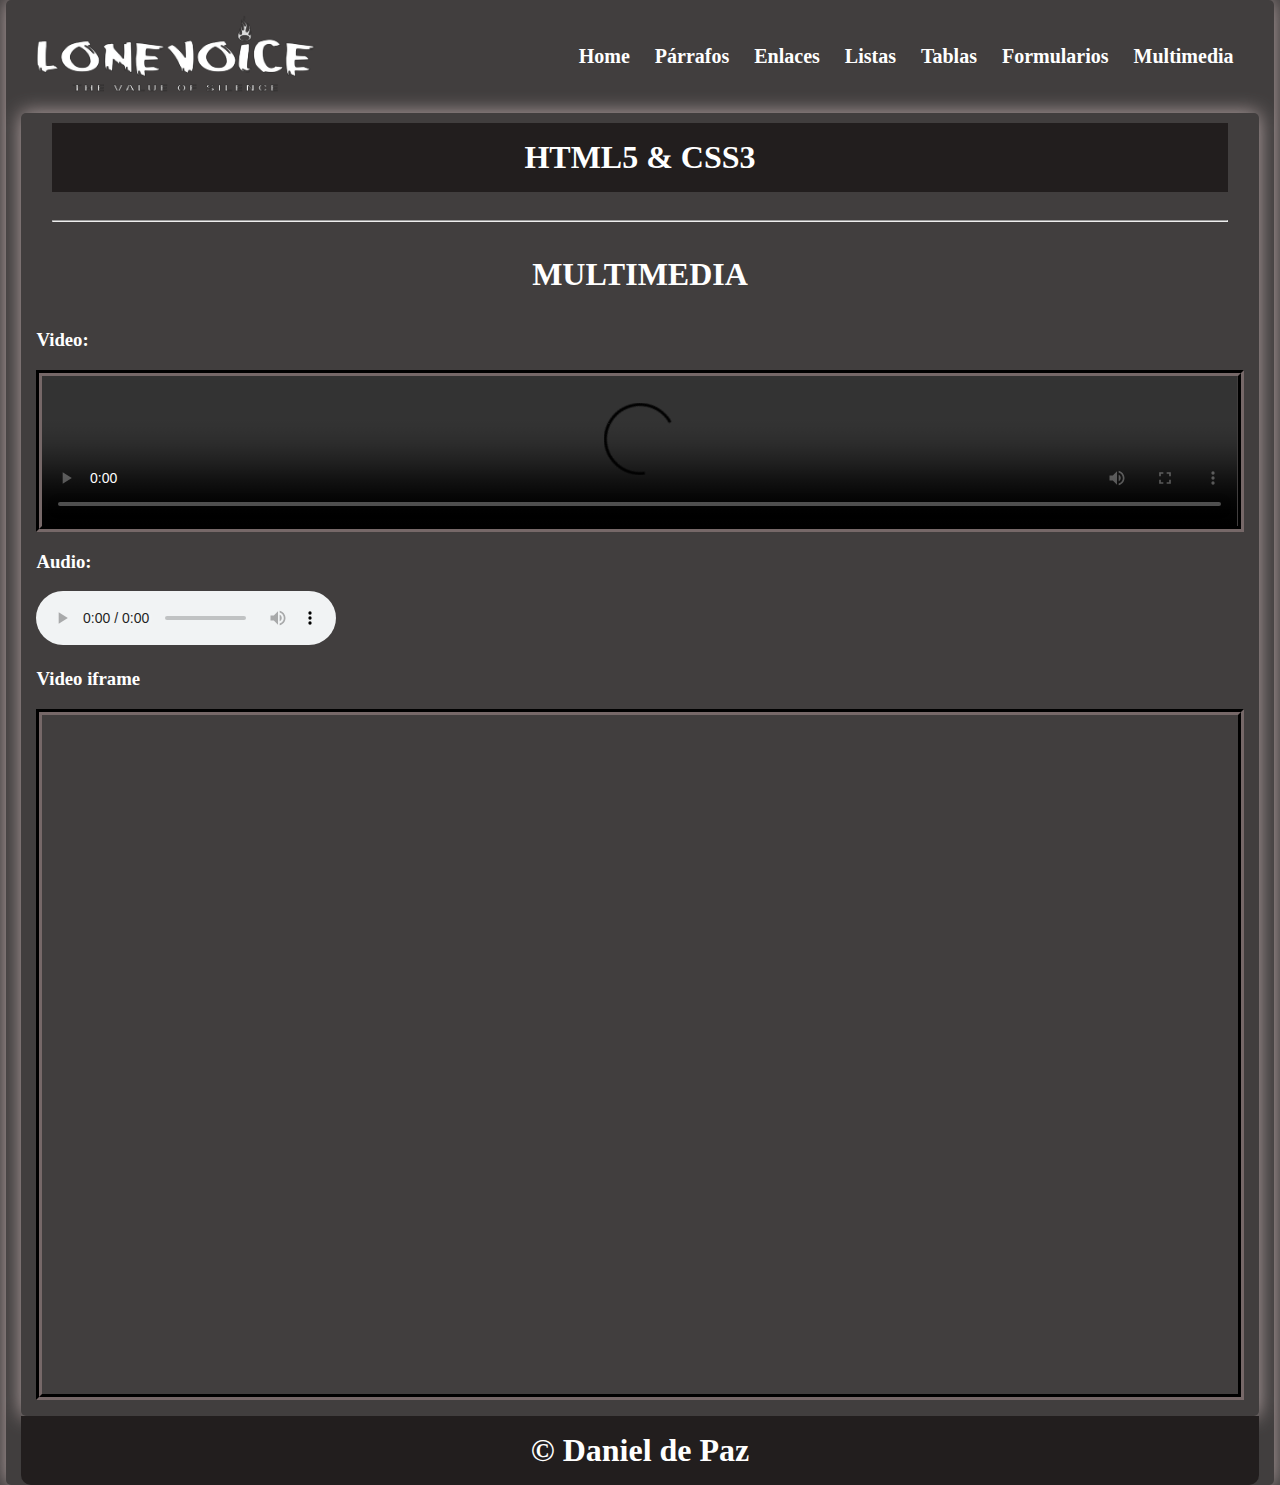
==== multimedia.html @ 5f7b1f2e "final" ====
<!DOCTYPE html>
<html lang="en">

<head>
    <meta charset="UTF-8">
    <meta name="viewport" content="width=device-width, initial-scale=1.0">
    <title>Curso HTML5-CSS3</title>
    <link rel="stylesheet" href="css/style.css">
</head>

<body style="background-color: #413e3e;">
    <div class="container shadow">
        <header>
            <div class="row align-items-center">
                <div class="col-3"><img src="img/LONEVOICE.png" alt="logo" width="280"></div>
                <div class="col-9">
                    <span id="btnmenu" onclick="opendrawer()">&#9776;</span>
                    <nav id="menu">
                        <ul class="text-right">
                            <li>
                                <a href="index.html">
                                    <strong>Home</strong>
                                </a>
                            </li>
                            <li>
                                <a href="parrafos.html">
                                    <strong>Párrafos</strong>
                                </a>
                            </li>
                            <li>
                                <a href="enlaces.html">
                                    <strong>Enlaces</strong>
                                </a>
                            </li>
                            <li>
                                <a href="listas.html">
                                    <strong>Listas</strong>
                                </a>
                            </li>
                            <li>
                                <a href="tablas.html">
                                    <strong>Tablas</strong>
                                </a>
                            </li>
                            <li>
                                <a href="formularios.html">
                                    <strong>Formularios</strong>
                                </a>
                            </li>
                            <li>
                                <a href="multimedia.html">
                                    <strong>Multimedia</strong>
                                </a>
                            </li>
                        </ul>
                    </nav>
                </div>
            </div>
        </header>
        <main class="shadow">
            <div class="px-3">
                <h1 class="text-center bg-azul-o text-white py-3">HTML5 & CSS3</h1>
            </div>
            <div class="px-3">
                <hr>
            </div>
            <div class="py-3">
                <div id="multimedia">
                    <h1 class="text-center">MULTIMEDIA</h1><br>
                    <h3>Video:</h3>
                    <video controls autoplay class="video1" width="100%">
                        <source src="recursos/Y2meta.app-(3) UN PASEO POR OLIAS DEL REY..TOLEDO-(1080p).mp4"
                            type="video/mp4">
                        <source src="recursos/Y2meta.app-(3) UN PASEO POR OLIAS DEL REY..TOLEDO-(1080p).webm"
                            type="video/webm">
                        <source src="recursos/Y2meta.app-(3) UN PASEO POR OLIAS DEL REY_TOLEDO-(1080p).ogv"
                            type="video/ogv">
                    </video>
                    <h3>Audio:</h3>
                    <audio controls>
                        <source src="" type="audio/ogg">
                        <source src="" type="audio/mp3">
                        <source src="" type="audio/mpeg">
                    </audio>
                    <h3>Video iframe</h3>
                    <div class="embed-container">
                        <iframe src="https://www.youtube.com/embed/vGro7g1TL5M?si=52CCBrSjaSa8CAzc"
                            title="YouTube video player" frameborder="0"
                            allowfullscreen></iframe>
                    </div>
                </div>

            </div>
        </main>
        <footer>
            <h1 class="bg-azul-o text-center text-white py-3">&copy; Daniel de Paz</h1>
        </footer>
    </div>
    <script>
        function opendrawer() {
            document.getElementById('menu').style.display = 'block';
            document.getElementById('menu').style.witdh = '100%';
        }
    </script>
</body>

</html>
---- css/style.css ----
body {
    margin: 0;
}

* {
    box-sizing: border-box;
    color: rgb(255, 255, 255);
}

/* For desktop: */
.container {
    width: 99%;
    margin: 0 auto;
}

/* For mobile: */
@media screen and (max-width: 1000px) {
    .container {
        width: 100%;
    }
}

/* For desktop: */
.row {
    display: flex;
    justify-content: space-between;
    align-items: center;
}

/* For mobile: */
@media screen and (max-width: 1000px) {
    .row {
        flex-wrap: wrap;
    }
}

.justify-content-between {
    justify-content: space-between;
}

.align-items-center {
    align-items: center;
}

/* For desktop: */
.col-1 {
    width: 8.33%;
}

.col-2 {
    width: 16.66%;
}

.col-3 {
    width: 15%;
}

.col-4 {
    width: 33.33%;
}

.col-5 {
    width: 41.66%;
}

.col-6 {
    width: 50%;
}

.col-7 {
    width: 58.33%;
}

.col-8 {
    width: 66.66%;
}

.col-9 {
    width: 75%;
}

.col-10 {
    width: 83.33%;
}

.col-11 {
    width: 91.66%;
}

.col-12 {
    width: 100%;
}

/* For mobile: */
@media only screen and (max-width: 1000px) {
    [class*="col-"] {
        width: 100%;
    }
}

/* For desktop: */
[class*="col-"] {
    padding: 15px;
}

.shadow {
    box-shadow: 0 0 20px rgb(184, 167, 167);
    border-radius: 5px;
    padding: 0 15px;
}

.img-shadow {
    box-shadow: 0 0 20px rgb(0, 0, 0);
    border-radius: 5px;
    margin-bottom: 30px;
}

nav ul {
    padding: 0;
    margin: 0;
    list-style-type: none;
}

nav li {
    display: inline;
    padding: 10px;
    font-size: 20px;
}

/* For mobile: */
@media screen and (max-width: 1000px) {
    nav li {
        display: flex;
        justify-content: center;
        font-size: 30px;
    }

    nav ul {
        background-color: rgb(231, 219, 219);
    }
}

nav li a {
    color: rgb(0, 0, 0);
}

nav li:hover {
    background-color: rgb(110, 104, 104);
}

.text-right {
    text-align: right;
}

a {
    text-decoration: none;
}

.text-center {
    text-align: center;
    color: white;
}

.py-3 {
    padding: 16px 0;
}

.px-3 {
    padding: 10px 16px;
}

.p-3 {
    padding: 16px;
}

.bg-azul-o {
    background-color: rgb(34, 30, 30);
}

.bg-azul-c {
    background-color: rgb(240, 249, 252);
}

.text-white {
    color: white;
}

footer h1 {
    border-bottom-left-radius: 10px;
}

footer h1 {
    border-bottom-right-radius: 10px;
}

h1 {
    margin: 0;
}

#btnmenu {
    font-size: 40px;
    display: none;
}

/* For mobile: */
@media screen and (max-width: 1000px) {
    #btnmenu {
        display: inline;
        justify-content: center;
    }

    #menu {
        display: none;
    }
}

@media screen and (max-width: 1600px) and (min-width: 1000px) {
    #menu {
        display: block;
    }
}

#home {
    text-align: center;
}

#enlaces {
    text-align: center;
}

.btns a {
    color: black;
    text-transform: uppercase;
}

#listas h2 {
    text-decoration: underline;
}

#listaoc ol {
    list-style-type: upper-alpha;
}

#listaoc ol ol {
    list-style-type: upper-roman;
}

#listaotc ol {
    list-style-type: lower-alpha;
}

#listaotc ol ol {
    list-style-type: lower-roman;
}

#listaotc ol ol ol {
    list-style-type: upper-roman;
}

#listadtc ul ul {
    list-style-image: url(../img/estrella2.png);
}

#listadtc ul ul ul {
    list-style-image: none;
    list-style-type: square;
}

dt {
    background-color: rgb(189, 51, 51);
    color: white;
    font-size: 20px;
    display: inline;
}

dd {
    padding: 10px 0;
}

.table {
    text-align: center;
    margin: 0 auto;
    background-color: #f0f0f0;
    font-family: Cambria, Cochin, Georgia, Times, 'Times New Roman', serif;
}

.table th {
    color: white;
}

.table td {
    color: black;
}

.fondo_lm {
    background-color: #f7cbc9;
}

.fondo_ing {
    background-color: #7bb1eb;
}

.fondo_prog {
    background-color: #b37c7a;
}

.fondo_fol {
    background-color: #837fbb;
}

.fondo_bdd {
    background-color: #d4d1fb;
}

.fondo_ende {
    background-color: #b2b46f;
    ;
}

.fondo_sisi {
    background-color: #a2db9d;
}

.tabla {
    text-align: center;
    margin: 0 auto;
}

.tabla th {
    background: #08003f;
    color: white;
    padding: 5px 0;
}

.tabla td {
    padding: 5px 55px;
    background: #ffffff;
    color: black;
}

.tabla2 {
    text-align: center;
    background: white;
}

.tabla2 td {
    color: black;
}

.tabla2 th {
    color: black;
}

.tablacomb td {
    background: white;
    color: black;
}

.tablacomb th {
    background: white;
    color: black;
}

.tabla3 th {
    background-color: #7fffd4;
    color: black;
}

.tabla3 tr:nth-child(odd) td {
    background-color: #7fffd4;
    color: black;
}

.tabla3 tr:nth-child(even) td {
    background-color: #d0dbf8;
    color: black;
}

form.form-login {
    width: 40%;
    padding: 0 40px;
}

form.form-registro {
    width: 50%;
    padding: 0 40px;
}

.fieldset1 {
    background-color: #2b2929;
}

.btn {
    border: 0;
    padding: 8px 20px;
    border-radius: 6px;
    font-size: 15px;
}

.btn-blue {
    background-color: #b2b6b8;
    color: white;
}

.form-login input {
    color: black;
}

.form-registro fieldset {
    background-color: #2b2929;
}

.form-registro input {
    color: black;
}

.form-registro select {
    color: black;
}

.form-registro textarea {
    color: black;
}

form.form-htm15 {
    width: 40%;
    padding: 0 40px;
}

form.form-htm15 legend {
    background-color: #0a0346;
    color: white;
    padding: 8px;
    font-size: 20px;
}

form.form-htm15 fieldset {
    padding: 0 30px;
    background-color: #2b2929;
}

form.form-htm15 label {
    background-color: #333131;
    color: rgb(255, 255, 255);
}

.btn-red {
    background-color: #bdb5b5;
    color: rgb(0, 0, 0);
}

.video1 {
    display: block;
    border-width: 6px;
    border-style: groove;
    border-color: #221e1e;
}

.embed-container {
    position: relative;
    padding-bottom: 56.25%;
    height: 0;
    overflow: hidden;
    border-width: 6px;
    border-style: groove;
    border-color: #221e1e;
}

.embed-container iframe {
    position: absolute;
    top: 0;
    left: 0;
    width: 100%;
    height: 100%;
}
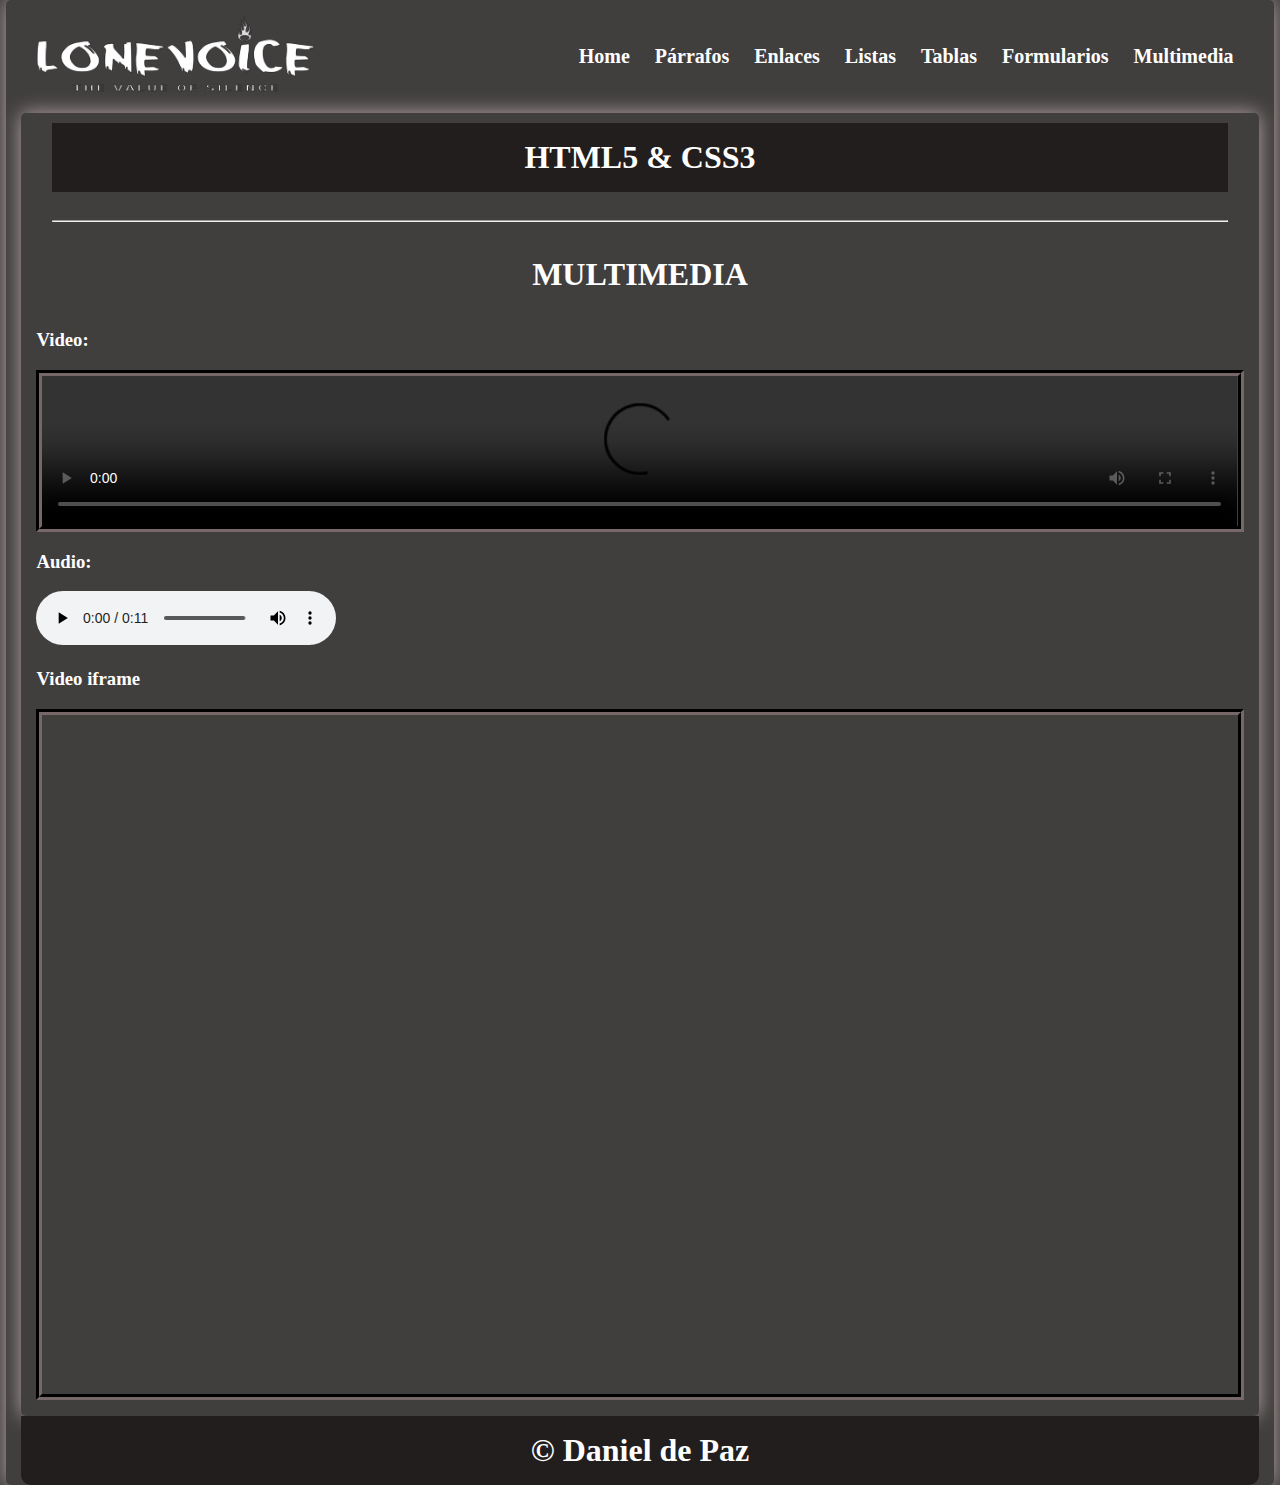
==== commit d511f19f: "Audio añadido en la sección "multimedia"" ====
--- a/multimedia.html
+++ b/multimedia.html
@@ -78,9 +78,9 @@
                     </video>
                     <h3>Audio:</h3>
                     <audio controls>
-                        <source src="" type="audio/ogg">
-                        <source src="" type="audio/mp3">
-                        <source src="" type="audio/mpeg">
+                        <source src="recursos/Audio en OGG.ogg" type="audio/ogg">
+                        <source src="recursos/Audio en MP3.mp3" type="audio/mp3">
+                        <source src="recursos/Audio en MPEG.mpeg" type="audio/mpeg">
                     </audio>
                     <h3>Video iframe</h3>
                     <div class="embed-container">
--- a/css/style.css
+++ b/css/style.css
@@ -402,6 +402,15 @@
     color: white;
 }
 
+form.form-htm15 {
+    width: 40%;
+    margin: 0 auto;
+    padding: 0 40px;
+    flex-direction: column;
+    justify-content: center;
+    align-items: center;
+}
+
 .form-login input {
     color: black;
 }
@@ -420,11 +429,6 @@
 
 .form-registro textarea {
     color: black;
-}
-
-form.form-htm15 {
-    width: 40%;
-    padding: 0 40px;
 }
 
 form.form-htm15 legend {
